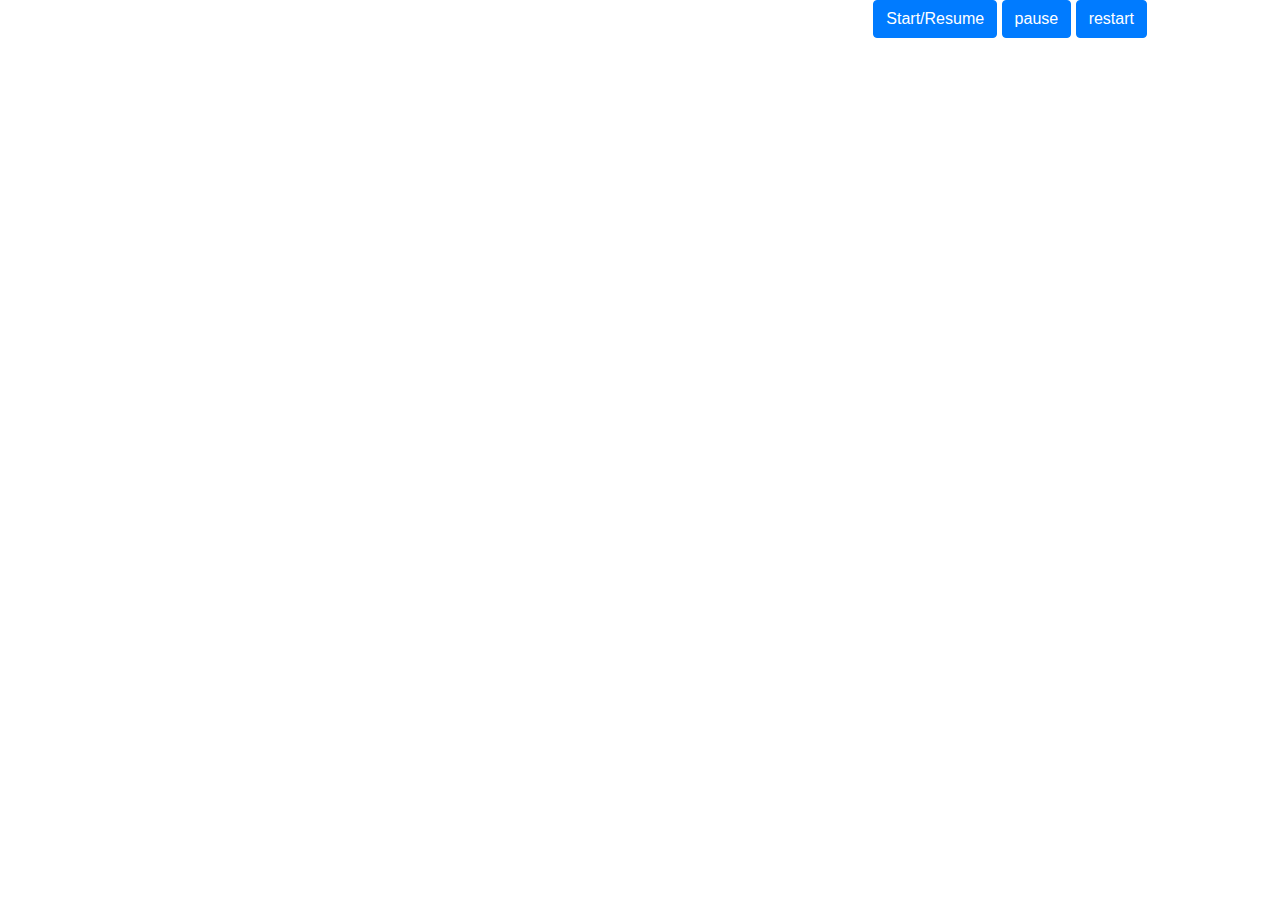
==== index.html @ 9ce0087f "Update index.html" ====
<!DOCTYPE html>
<html lang="en">
<link rel="stylesheet" href="https://stackpath.bootstrapcdn.com/bootstrap/4.3.1/css/bootstrap.min.css" integrity="sha384-ggOyR0iXCbMQv3Xipma34MD+dH/1fQ784/j6cY/iJTQUOhcWr7x9JvoRxT2MZw1T" crossorigin="anonymous">
<link rel="stylesheet" href="ball.css">
<script src="ball2.js"></script>
<head>
	<meta charset="UTF-8">
	<title>GAME</title>
</head>
<body onload="">


	<div class="row">
		<div class="col-sm-8">
    <canvas width="950" height="700" ><script src="ball2.js"></script> </canvas>
        </div><div class="col-sm-4">
    
 
    <button id="start"  class="btn btn-primary" onclick="animateblock1();">Start/Resume</button>
    <button id="pause" class="btn btn-primary" onclick="pause();">pause </button>
     <button id="restart"  class="btn btn-primary" onclick="restart();">restart</button>
    <br></br>
    <h1 id="bmi"></h1>
   
     </div></div> 
   
</body>
</html>
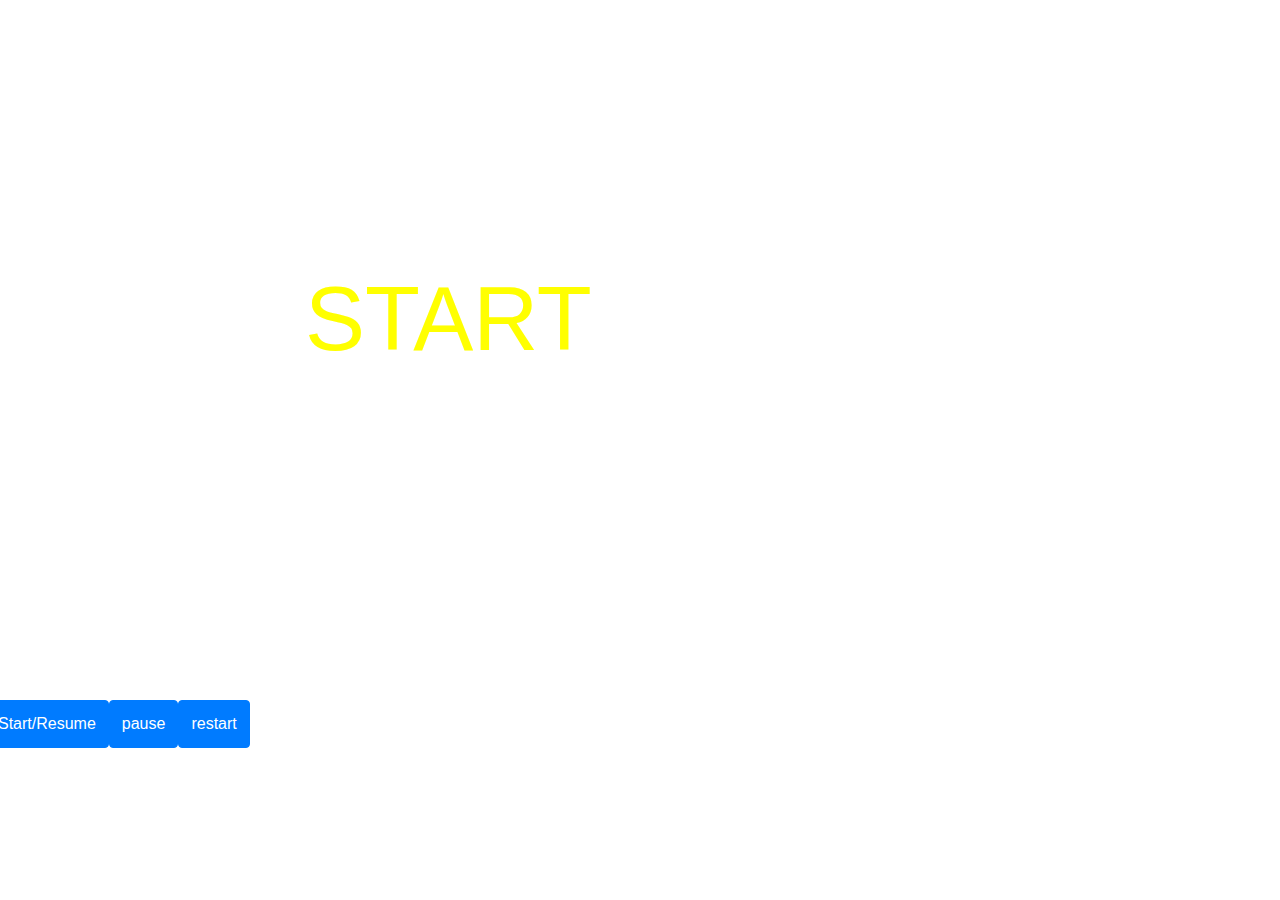
==== commit 2103420e: "Update index.html" ====
--- a/index.html
+++ b/index.html
@@ -11,9 +11,11 @@
 
 
 	<div class="row">
-		<div class="col-sm-8">
+		
     <canvas width="950" height="700" ><script src="ball2.js"></script> </canvas>
-        </div><div class="col-sm-4">
+        </div>
+		
+<div class="row">
     
  
     <button id="start"  class="btn btn-primary" onclick="animateblock1();">Start/Resume</button>
@@ -22,7 +24,7 @@
     <br></br>
     <h1 id="bmi"></h1>
    
-     </div></div> 
+     </div>
    
 </body>
 </html>
